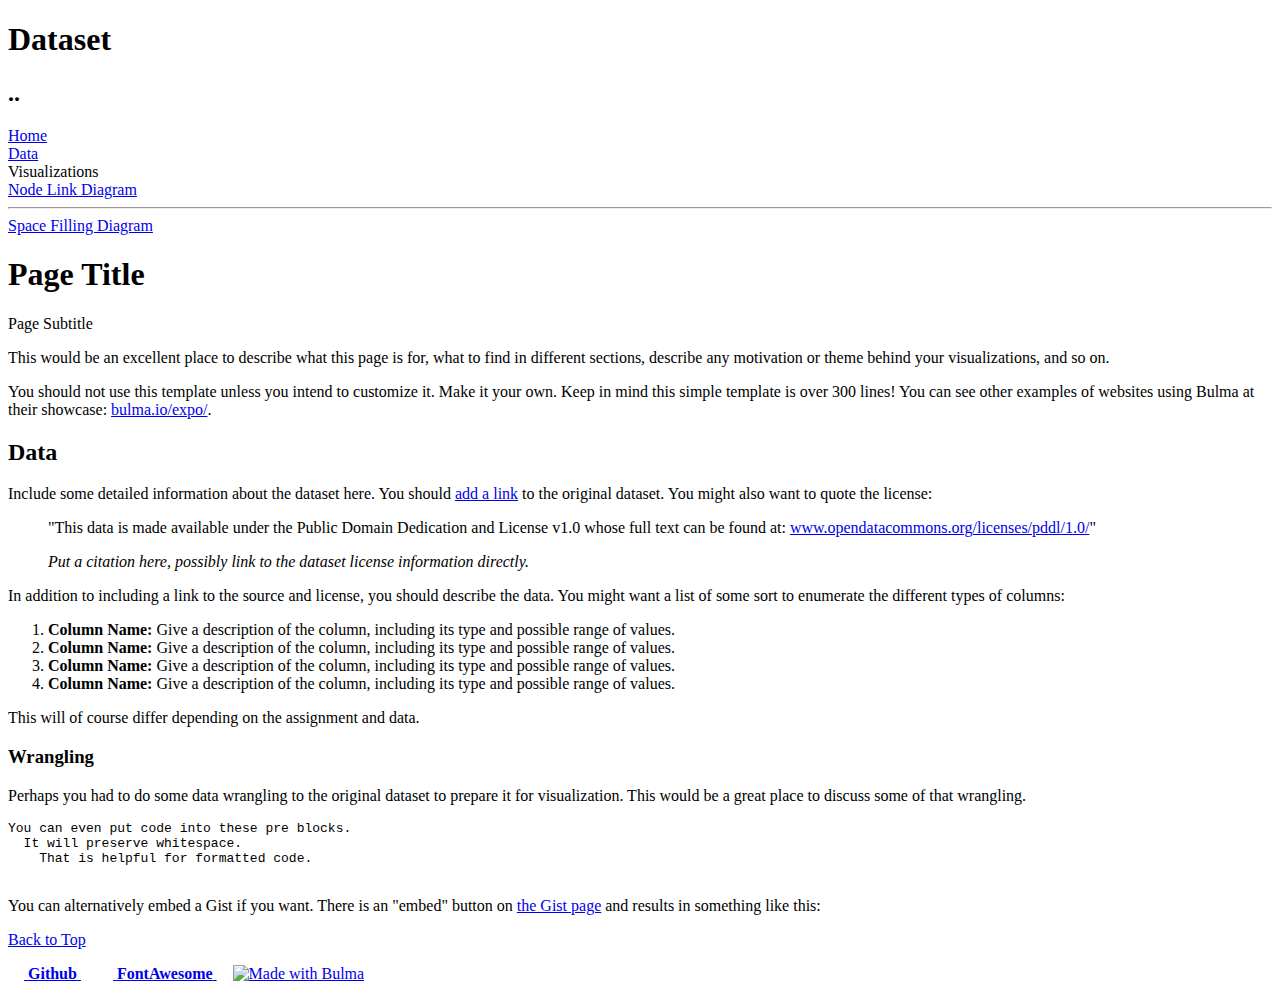
==== datapage.html @ 487e99dc "website nav" ====
<!DOCTYPE html>
<html>
  <head>
    <meta charset="utf-8">
    <meta name="viewport" content="width=device-width, initial-scale=1">

    <title>Homework 4: Hierarchical Data Visualization</title>

    <!-- Load Bulma from CDN (consider saving it to repository instead) -->
    <!-- https://bulma.io/ -->
    <link rel="stylesheet" href="https://cdn.jsdelivr.net/npm/bulma@0.8.0/css/bulma.min.css">

    <!-- Load Font Awesome 5 (free) icons -->
    <script defer src="https://use.fontawesome.com/releases/v5.3.1/js/all.js"></script>
  </head>

  <body>

  <!-- Page header -->
  <!-- https://bulma.io/documentation/layout/hero/ -->
  <section class="hero is-primary is-bold">
    <div class="hero-body">
      <div class="container">
        <h1 class="title">Dataset</h1>
        <h2 class="subtitle">..</h2>
      </div>
    </div>
  </section>
  <!-- End page header -->

  <!-- Page navigation -->
  <!-- https://bulma.io/documentation/components/navbar/ -->
  <nav class="navbar is-light" role="navigation" aria-label="main navigation">
    <div class="container">
      <div class="navbar-brand">
        <!-- TODO: Change link to repository homepage if needed -->
        <!-- TODO: Change which navbar-item is-active if needed -->
        <a class="navbar-item is-active" href="index.html">
          <span class="icon"><i class="fas fa-home"></i></span>
          <span>Home</span>
        </a>

        <a role="button" class="navbar-burger burger" aria-label="menu" aria-expanded="false" data-target="main-menu">
          <span aria-hidden="true"></span>
          <span aria-hidden="true"></span>
          <span aria-hidden="true"></span>
        </a>
      </div>

      <div id="main-menu" class="navbar-menu has-text-weight-medium">
        <!-- Left navbar items -->
        <div class="navbar-start">
          <a class="navbar-item" href="datapage.html" title="Data">
            <span class="icon"><i class="fas fa-table"></i></span>
            <span>Data</span>
          </a>

          <div class="navbar-item has-dropdown is-hoverable">
            <a class="navbar-link">
              Visualizations
            </a>

            <div class="navbar-dropdown">
              <a class="navbar-item" href="node_link1.html">
                <span class="icon"><i class="fas fa-chart-line"></i></span>
                <span>Node Link Diagram</span>
              </a>

              <hr class="navbar-divider">

              <a class="navbar-item" href="space_filling2.html">
                <span class="icon"><i class="fas fa-chart-area"></i></span>
                <span>Space Filling Diagram</span>
              </a>

            </div>
          </div>
        </div>

      </div>
    </div>
  </nav>
  <!-- End page navigation -->

  <section class="section">
    <div class="container">
      <!-- Begin page content -->
      <div class="content">
        <h1 class="title">
          <!-- TODO: Change page title -->
          Page Title
        </h1>
        <p class="subtitle">
          <!-- TODO: Change page subtitle -->
          Page Subtitle
        </p>

        <p>This would be an excellent place to describe what this page is for, what to find in different sections, describe any motivation or theme behind your visualizations, and so on.</p>

        <p>You should not use this template unless you intend to customize it. Make it your own. Keep in mind this simple template is over 300 lines! You can see other examples of websites using Bulma at their showcase: <a href="https://bulma.io/expo/">bulma.io/expo/</a>.</p>

        <h2 id="data">Data</h2>

        <p>Include some detailed information about the dataset here. You should <a href="#">add a link</a> to the original dataset. You might also want to quote the license:</p>

        <blockquote>
          <p>
            "This data is made available under the Public Domain Dedication and License v1.0 whose full text can be found at: <a href="http://www.opendatacommons.org/licenses/pddl/1.0/">www.opendatacommons.org/licenses/pddl/1.0/</a>"
          </p>
          <cite>Put a citation here, possibly link to the dataset license information directly.</cite>
        </blockquote>

        <p>In addition to including a link to the source and license, you should describe the data. You might want a list of some sort to enumerate the different types of columns:</p>

        <ol>
          <li><strong>Column Name:</strong> Give a description of the column, including its type and possible range of values.</li>

          <li><strong>Column Name:</strong> Give a description of the column, including its type and possible range of values.</li>

          <li><strong>Column Name:</strong> Give a description of the column, including its type and possible range of values.</li>

          <li><strong>Column Name:</strong> Give a description of the column, including its type and possible range of values.</li>
        </ol>

        <p>This will of course differ depending on the assignment and data.</p>

        <h3 id="wrangling">Wrangling</h3>

        <p>Perhaps you had to do some data wrangling to the original dataset to prepare it for visualization. This would be a great place to discuss some of that wrangling.

        <pre>
You can even put code into these pre blocks.
  It will preserve whitespace.
    That is helpful for formatted code.
        </pre>

        <p>You can alternatively embed a Gist if you want. There is an "embed" button on <a href="https://gist.github.com/octocat/6cad326836d38bd3a7ae">the Gist page</a> and results in something like this:</p>

        <script src="https://gist.github.com/octocat/6cad326836d38bd3a7ae.js"></script>



      </div>
      <!-- End page content -->
    </div>
  </section>

  <!-- Page footer -->
  <!-- https://bulma.io/documentation/layout/footer/ -->
  <footer class="footer">
    <div class="content has-text-centered is-size-7">
      <p>
        <a href="#top">
          <span class="fas fa-arrow-up"></span>
          <span class="has-text-weight-medium">Back to Top</span>
        </a>
      </p>

      <p>
        <a href="https://github.com/usf-cs360-spring2020/homework4-alexziweiwang" class="button is-small" style="padding-left: 1em; padding-right: 1em;">
          <i class="fab fa-github-alt"></i>&nbsp;<strong>Github</strong>
        </a>

        <a href="https://fontawesome.com/" class="button is-small" style="padding-left: 1em; padding-right: 1em;">
          <i class="fab fa-font-awesome"></i>&nbsp;<strong>FontAwesome</strong>
        </a>

        <a href="https://bulma.io" class="button is-small">
          <img src="https://bulma.io/images/made-with-bulma--semiblack.png" alt="Made with Bulma" width="128" height="24">
        </a>
      </p>
    </div>
  </footer>
  <!-- End page footer -->

  </body>

</html>
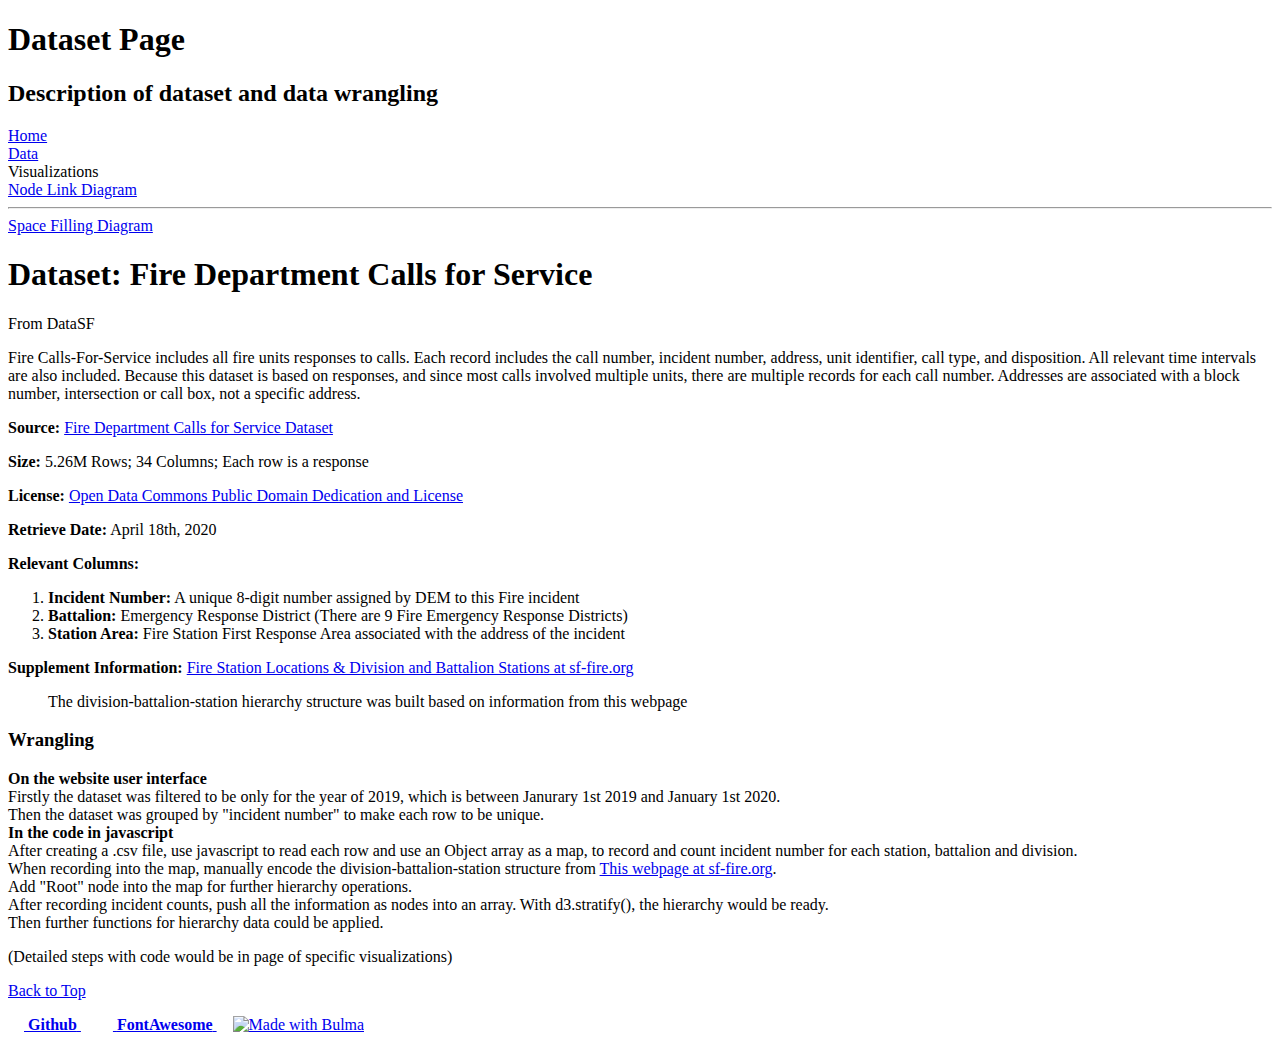
==== commit ef61db8b: "writeup++" ====
--- a/datapage.html
+++ b/datapage.html
@@ -12,6 +12,7 @@
 
     <!-- Load Font Awesome 5 (free) icons -->
     <script defer src="https://use.fontawesome.com/releases/v5.3.1/js/all.js"></script>
+
   </head>
 
   <body>
@@ -21,8 +22,8 @@
   <section class="hero is-primary is-bold">
     <div class="hero-body">
       <div class="container">
-        <h1 class="title">Dataset</h1>
-        <h2 class="subtitle">..</h2>
+        <h1 class="title">Dataset Page</h1>
+        <h2 class="subtitle">Description of dataset and data wrangling</h2>
       </div>
     </div>
   </section>
@@ -87,59 +88,46 @@
       <!-- Begin page content -->
       <div class="content">
         <h1 class="title">
-          <!-- TODO: Change page title -->
-          Page Title
+          Dataset: Fire Department Calls for Service
         </h1>
         <p class="subtitle">
-          <!-- TODO: Change page subtitle -->
-          Page Subtitle
+          From DataSF
         </p>
 
-        <p>This would be an excellent place to describe what this page is for, what to find in different sections, describe any motivation or theme behind your visualizations, and so on.</p>
+        <p>
+        Fire Calls-For-Service includes all fire units responses to calls. Each record includes the call number, incident number, address, unit identifier, call type, and disposition. All relevant time intervals are also included. Because this dataset is based on responses, and since most calls involved multiple units, there are multiple records for each call number. Addresses are associated with a block number, intersection or call box, not a specific address.
+        </p>
 
-        <p>You should not use this template unless you intend to customize it. Make it your own. Keep in mind this simple template is over 300 lines! You can see other examples of websites using Bulma at their showcase: <a href="https://bulma.io/expo/">bulma.io/expo/</a>.</p>
 
-        <h2 id="data">Data</h2>
+        <p><strong>Source:</strong> <a href="https://data.sfgov.org/Public-Safety/Fire-Department-Calls-for-Service/nuek-vuh3" target = _blank>Fire Department Calls for Service Dataset</a></p>
+        <p><strong>Size:</strong> 5.26M Rows; 34 Columns; Each row is a response</p>
+        <p><strong>License:</strong> <a href="https://opendatacommons.org/licenses/pddl/1.0/" target = _blank> Open Data Commons Public Domain Dedication and License</a></p>
+        <p><strong>Retrieve Date:</strong> April 18th, 2020</p>
 
-        <p>Include some detailed information about the dataset here. You should <a href="#">add a link</a> to the original dataset. You might also want to quote the license:</p>
+        <strong>Relevant Columns:</strong>
+        <ol>
+          <li><strong>Incident Number:</strong> A unique 8-digit number assigned by DEM to this Fire incident</li>
 
-        <blockquote>
-          <p>
-            "This data is made available under the Public Domain Dedication and License v1.0 whose full text can be found at: <a href="http://www.opendatacommons.org/licenses/pddl/1.0/">www.opendatacommons.org/licenses/pddl/1.0/</a>"
-          </p>
-          <cite>Put a citation here, possibly link to the dataset license information directly.</cite>
-        </blockquote>
+          <li><strong>Battalion:</strong> Emergency Response District (There are 9 Fire Emergency Response Districts)</li>
 
-        <p>In addition to including a link to the source and license, you should describe the data. You might want a list of some sort to enumerate the different types of columns:</p>
-
-        <ol>
-          <li><strong>Column Name:</strong> Give a description of the column, including its type and possible range of values.</li>
-
-          <li><strong>Column Name:</strong> Give a description of the column, including its type and possible range of values.</li>
-
-          <li><strong>Column Name:</strong> Give a description of the column, including its type and possible range of values.</li>
-
-          <li><strong>Column Name:</strong> Give a description of the column, including its type and possible range of values.</li>
+          <li><strong>Station Area:</strong> Fire Station First Response Area associated with the address of the incident</li>
         </ol>
 
-        <p>This will of course differ depending on the assignment and data.</p>
+        <strong>Supplement Information:</strong> <a href="https://sf-fire.org/fire-station-locations">Fire Station Locations & Division and Battalion Stations at sf-fire.org</a>
+          <ol>
+            The division-battalion-station hierarchy structure was built based on information from this webpage</ol>
 
         <h3 id="wrangling">Wrangling</h3>
-
-        <p>Perhaps you had to do some data wrangling to the original dataset to prepare it for visualization. This would be a great place to discuss some of that wrangling.
-
-        <pre>
-You can even put code into these pre blocks.
-  It will preserve whitespace.
-    That is helpful for formatted code.
-        </pre>
-
-        <p>You can alternatively embed a Gist if you want. There is an "embed" button on <a href="https://gist.github.com/octocat/6cad326836d38bd3a7ae">the Gist page</a> and results in something like this:</p>
-
-        <script src="https://gist.github.com/octocat/6cad326836d38bd3a7ae.js"></script>
-
-
-
+          <strong> On the website user interface</strong>
+          <li>Firstly the dataset was filtered to be only for the year of 2019, which is between Janurary 1st 2019 and January 1st 2020.</li>
+          <li>Then the dataset was grouped by "incident number" to make each row to be unique.</li>
+          <strong> In the code in javascript</strong>
+          <li> After creating a .csv file, use javascript to read each row and use an Object array as a map, to record and count incident number for each station, battalion and division.</li>
+          <li> When recording into the map, manually encode the division-battalion-station structure from <a href="https://sf-fire.org/fire-station-locations">This webpage at sf-fire.org</a>.</li>
+          <li> Add "Root" node into the map for further hierarchy operations.</li>
+          <li> After recording incident counts, push all the information as nodes into an array. With d3.stratify(), the hierarchy would be ready.</li>
+          <li> Then further functions for hierarchy data could be applied.</li>
+          <p> (Detailed steps with code would be in page of specific visualizations)</p>
       </div>
       <!-- End page content -->
     </div>
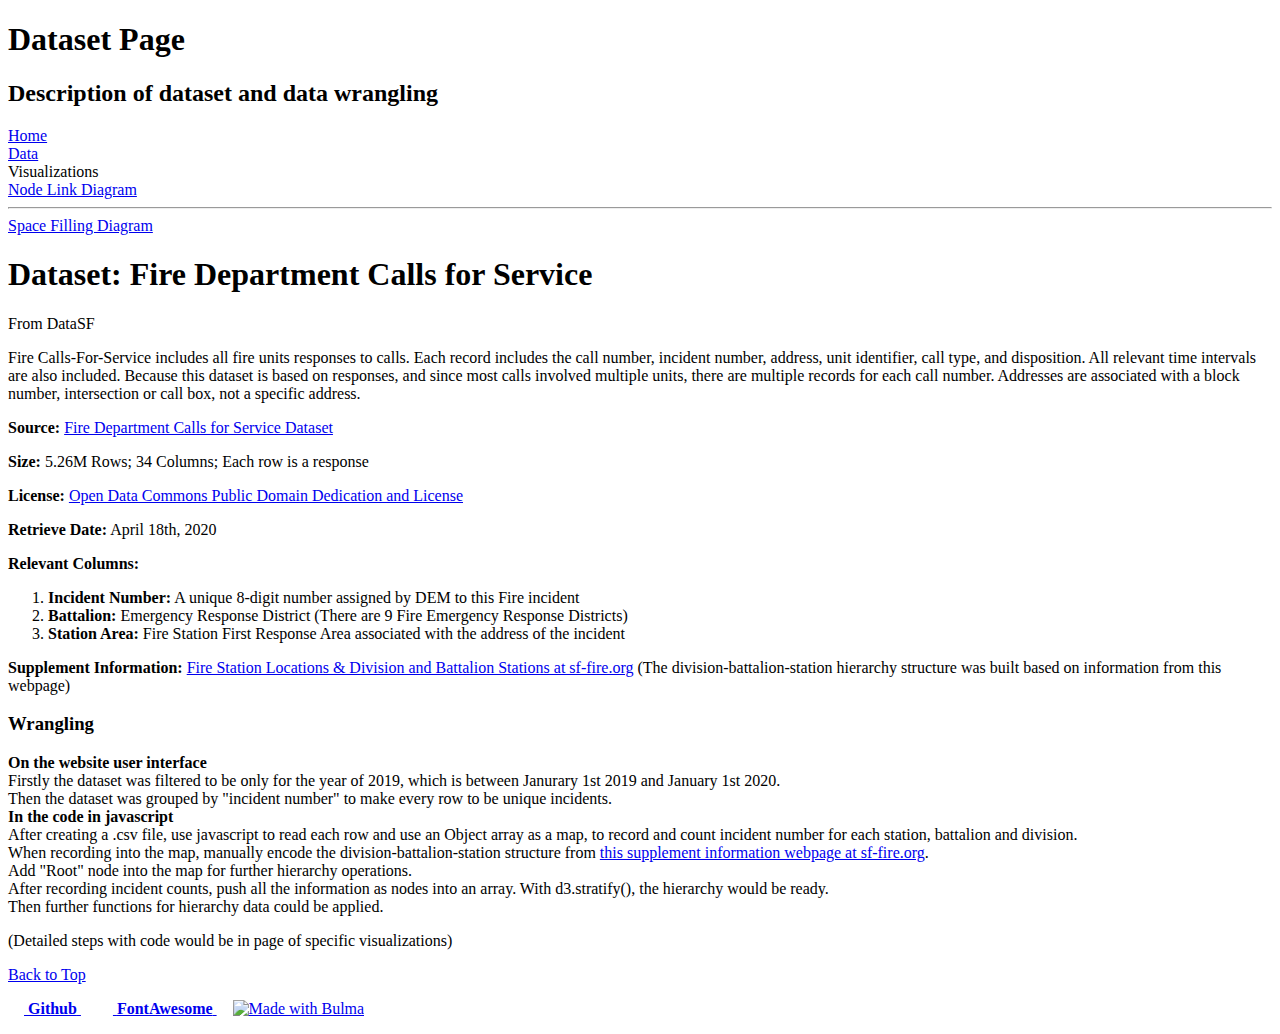
==== commit 6e55ea56: "==" ====
--- a/datapage.html
+++ b/datapage.html
@@ -63,14 +63,12 @@
 
             <div class="navbar-dropdown">
               <a class="navbar-item" href="node_link1.html">
-                <span class="icon"><i class="fas fa-chart-line"></i></span>
                 <span>Node Link Diagram</span>
               </a>
 
               <hr class="navbar-divider">
 
               <a class="navbar-item" href="space_filling2.html">
-                <span class="icon"><i class="fas fa-chart-area"></i></span>
                 <span>Space Filling Diagram</span>
               </a>
 
@@ -113,17 +111,17 @@
           <li><strong>Station Area:</strong> Fire Station First Response Area associated with the address of the incident</li>
         </ol>
 
-        <strong>Supplement Information:</strong> <a href="https://sf-fire.org/fire-station-locations">Fire Station Locations & Division and Battalion Stations at sf-fire.org</a>
-          <ol>
-            The division-battalion-station hierarchy structure was built based on information from this webpage</ol>
+        <strong>Supplement Information:</strong> <a href="https://sf-fire.org/fire-station-locations" target=_blank>Fire Station Locations & Division and Battalion Stations at sf-fire.org</a>
+
+            (The division-battalion-station hierarchy structure was built based on information from this webpage)
 
         <h3 id="wrangling">Wrangling</h3>
           <strong> On the website user interface</strong>
           <li>Firstly the dataset was filtered to be only for the year of 2019, which is between Janurary 1st 2019 and January 1st 2020.</li>
-          <li>Then the dataset was grouped by "incident number" to make each row to be unique.</li>
+          <li>Then the dataset was grouped by "incident number" to make every row to be unique incidents.</li>
           <strong> In the code in javascript</strong>
           <li> After creating a .csv file, use javascript to read each row and use an Object array as a map, to record and count incident number for each station, battalion and division.</li>
-          <li> When recording into the map, manually encode the division-battalion-station structure from <a href="https://sf-fire.org/fire-station-locations">This webpage at sf-fire.org</a>.</li>
+          <li> When recording into the map, manually encode the division-battalion-station structure from <a href="https://sf-fire.org/fire-station-locations">this supplement information webpage at sf-fire.org</a>.</li>
           <li> Add "Root" node into the map for further hierarchy operations.</li>
           <li> After recording incident counts, push all the information as nodes into an array. With d3.stratify(), the hierarchy would be ready.</li>
           <li> Then further functions for hierarchy data could be applied.</li>
